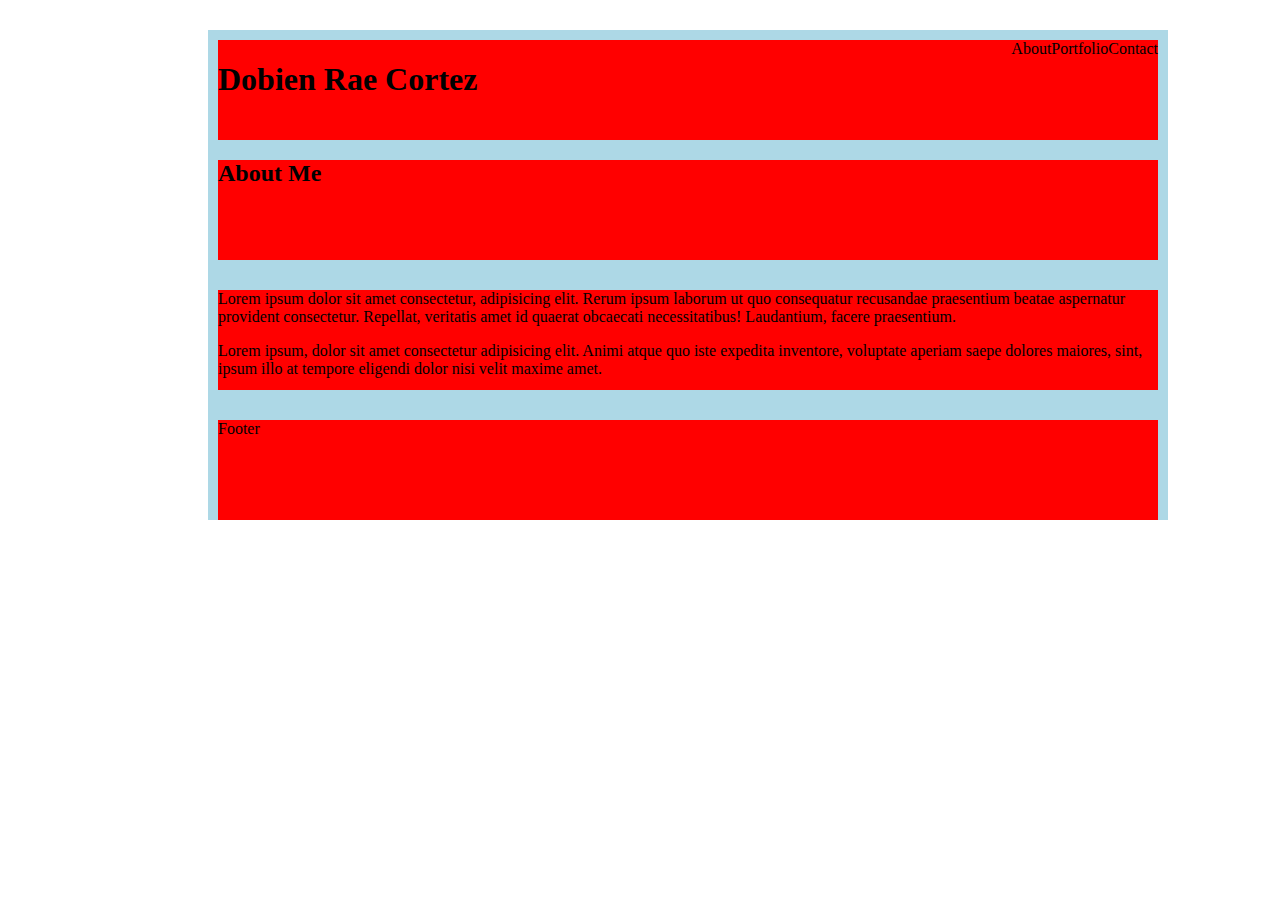
==== index.html @ 35819f3e "Layout" ====
<!DOCTYPE html>
<html lang="en">
    <head>
        <link rel="stylesheet" type="text/css" href="assets/css/indexStyle.css">
        <title>My Basic Portfolio</title>
    </head>
    <body>
        <div class="container">
            <!-- Top -->
            <div class="row top">
                <div class="name">
                    <h1>Dobien Rae Cortez</h1>
                </div>
                <div class="directory">
                    <div class="column">About</div>
                    <div class="column">Portfolio</div>
                    <div class="column">Contact</div>
                </div>
            </div>

            <!-- About me -->
            <div class="row">
                <h2>About Me</h2>
            </div>

            <!-- paragraph -->
            <div class="row">
                <div class="picture">

                </div>
                <p>
                    Lorem ipsum dolor sit amet consectetur, adipisicing elit. Rerum ipsum laborum ut quo consequatur recusandae praesentium beatae aspernatur provident consectetur. Repellat, veritatis amet id quaerat obcaecati necessitatibus! Laudantium, facere praesentium.
                </p>
                <p>
                    Lorem ipsum, dolor sit amet consectetur adipisicing elit. Animi atque quo iste expedita inventore, voluptate aperiam saepe dolores maiores, sint, ipsum illo at tempore eligendi dolor nisi velit maxime amet.
                </p>
            </div>

            <!-- footer -->
            <div class="row">
                Footer
            </div>
        </div>
    </body>
</html>
---- assets/css/indexStyle.css ----
.container{
    width: 960px;
    margin: 0px 200px 0px 200px;
    background-color: lightblue;
    position: relative;
}

.row{
    height: 100px;
    margin: 30px 10px 30px 10px;
    background-color: red;
}

.top{
    position: relative;
    top: 10px;
}

.name{
    float: left;
}

.directory{
    float: right;
}

.column{
    float: left;
}
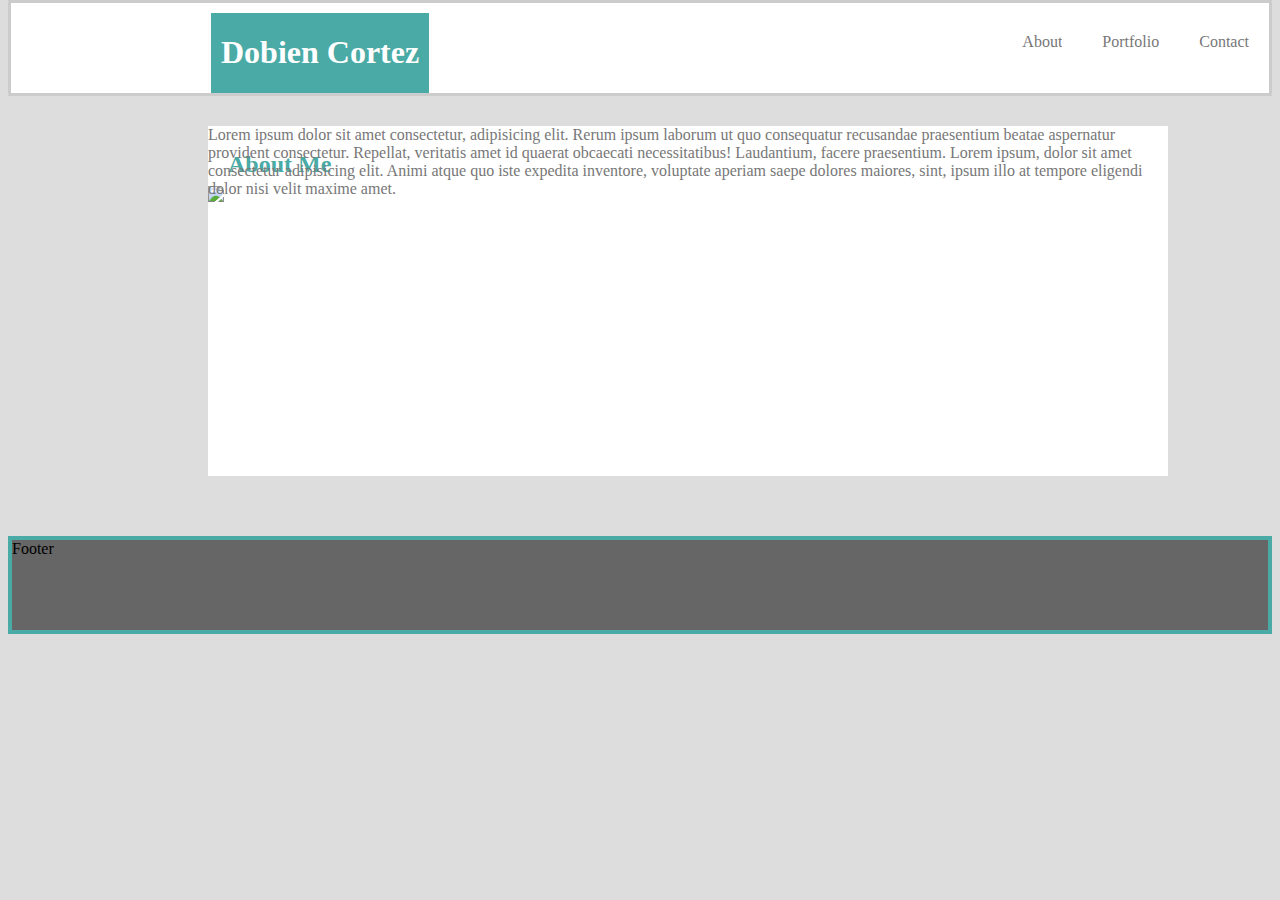
==== commit c6f44bbc: "Index Close" ====
--- a/index.html
+++ b/index.html
@@ -5,41 +5,41 @@
         <title>My Basic Portfolio</title>
     </head>
     <body>
+        <!-- <div class="container"> -->
+        <!-- Top -->
+        <div class="row top">
+            <div class="name">
+                <h1>Dobien Cortez</h1>
+            </div>
+            <div class="directory">
+                <div class="column">About</div>
+                <div class="column">Portfolio</div>
+                <div class="column">Contact</div>
+            </div>
+        </div>
         <div class="container">
-            <!-- Top -->
-            <div class="row top">
-                <div class="name">
-                    <h1>Dobien Rae Cortez</h1>
-                </div>
-                <div class="directory">
-                    <div class="column">About</div>
-                    <div class="column">Portfolio</div>
-                    <div class="column">Contact</div>
-                </div>
-            </div>
-
             <!-- About me -->
-            <div class="row">
+            <!-- <div class="row"> -->
                 <h2>About Me</h2>
-            </div>
+            <!-- </div> -->
 
             <!-- paragraph -->
             <div class="row">
-                <div class="picture">
-
-                </div>
+                <!-- <div class="picture"> -->
+                    <img src="https://via.placeholder.com/200">
+                <!-- </div> -->
                 <p>
                     Lorem ipsum dolor sit amet consectetur, adipisicing elit. Rerum ipsum laborum ut quo consequatur recusandae praesentium beatae aspernatur provident consectetur. Repellat, veritatis amet id quaerat obcaecati necessitatibus! Laudantium, facere praesentium.
-                </p>
-                <p>
+                <!-- </p>
+                <p> -->
                     Lorem ipsum, dolor sit amet consectetur adipisicing elit. Animi atque quo iste expedita inventore, voluptate aperiam saepe dolores maiores, sint, ipsum illo at tempore eligendi dolor nisi velit maxime amet.
                 </p>
             </div>
-
-            <!-- footer -->
-            <div class="row">
-                Footer
-            </div>
         </div>
+        <!-- footer -->
+        <footer>
+            Footer
+        </footer>
+    <!-- </div> -->
     </body>
 </html>--- a/assets/css/indexStyle.css
+++ b/assets/css/indexStyle.css
@@ -1,29 +1,85 @@
+body{
+    background-color: #dddddd;
+}
+
+h1{
+    margin-left: 10px;
+    margin-right: 10px;
+}
+
+h2{
+    position: absolute;
+    margin-top: 25px;
+    margin-left: 20px;
+    color: #4aaaa5;
+}
+
+p{
+    position: absolute;
+    margin-top: 0px;
+    color: #777777;
+    float: left;
+    overflow: auto;
+}
+
+footer{
+    height: 90px;
+    position: relative;
+    /* top: 110px; */
+    background-color: #666666;
+    border: 4px solid #4aaaa5;
+}
+
+img{
+    /* position: absolute; */
+    margin-top: 60px;
+    float: left;
+}
+
 .container{
     width: 960px;
-    margin: 0px 200px 0px 200px;
-    background-color: lightblue;
+    height: 350px;
+    margin-left: 200px;
+    margin-right: 200px;
+    margin-top: -30px;
+    margin-bottom: 60px;
+    background-color: #ffffff;
     position: relative;
 }
 
 .row{
-    height: 100px;
-    margin: 30px 10px 30px 10px;
-    background-color: red;
+    height: 90px;
+    margin-top: 30px;
+    background-color: #ffffff;
 }
 
 .top{
     position: relative;
-    top: 10px;
+    top: -30px;
+    background-color: #ffffff;
+    border: 3px solid #cccccc;
 }
 
 .name{
     float: left;
+    position: absolute;
+    margin-left: 200px;
+    margin-top: 10px;
+    background-color: #4aaaa5;
+    color: #ffffff;
 }
 
 .directory{
-    float: right;
+    position: absolute;
+    right: 0;
+    background-color:#ffffff;
 }
 
 .column{
     float: left;
+    height: 60px;
+    margin: 30px 20px 0px 20px;
+    background-color: #ffffff;
+    overflow: auto;
+    color: #777777;
 }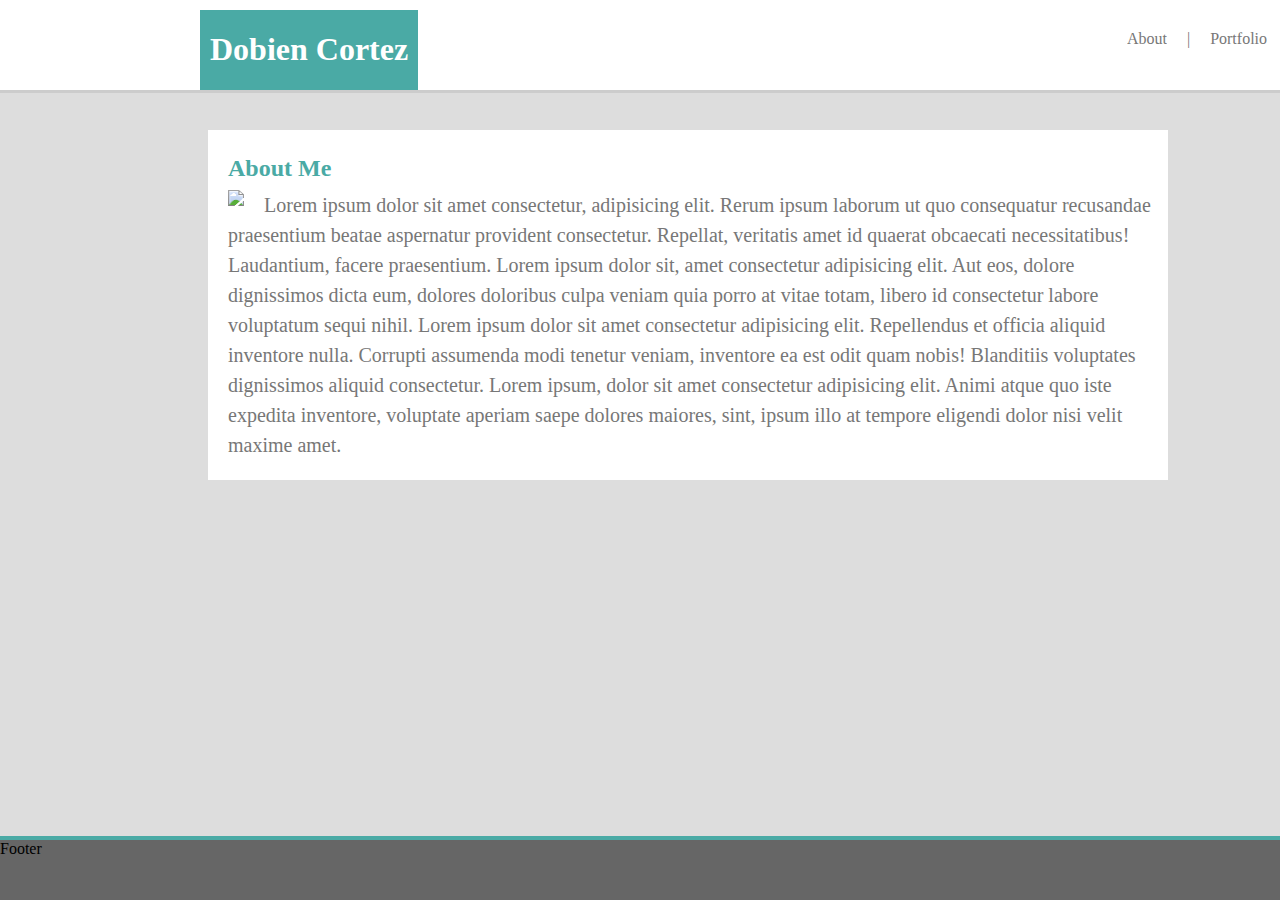
==== commit 7ce04dbe: "index temp done" ====
--- a/index.html
+++ b/index.html
@@ -13,25 +13,31 @@
             </div>
             <div class="directory">
                 <div class="column">About</div>
+                <div class="column">|</div>
                 <div class="column">Portfolio</div>
+                <div class="column">|</div>
                 <div class="column">Contact</div>
             </div>
         </div>
         <div class="container">
             <!-- About me -->
             <!-- <div class="row"> -->
-                <h2>About Me</h2>
+            <h2>About Me</h2>
             <!-- </div> -->
-
+                
             <!-- paragraph -->
+            <!-- <hr> -->
             <div class="row">
                 <!-- <div class="picture"> -->
+                <!-- </div> -->
+                
+                <p>
                     <img src="https://via.placeholder.com/200">
-                <!-- </div> -->
-                <p>
                     Lorem ipsum dolor sit amet consectetur, adipisicing elit. Rerum ipsum laborum ut quo consequatur recusandae praesentium beatae aspernatur provident consectetur. Repellat, veritatis amet id quaerat obcaecati necessitatibus! Laudantium, facere praesentium.
                 <!-- </p>
                 <p> -->
+                    Lorem ipsum dolor sit, amet consectetur adipisicing elit. Aut eos, dolore dignissimos dicta eum, dolores doloribus culpa veniam quia porro at vitae totam, libero id consectetur labore voluptatum sequi nihil.
+                    Lorem ipsum dolor sit amet consectetur adipisicing elit. Repellendus et officia aliquid inventore nulla. Corrupti assumenda modi tenetur veniam, inventore ea est odit quam nobis! Blanditiis voluptates dignissimos aliquid consectetur.
                     Lorem ipsum, dolor sit amet consectetur adipisicing elit. Animi atque quo iste expedita inventore, voluptate aperiam saepe dolores maiores, sint, ipsum illo at tempore eligendi dolor nisi velit maxime amet.
                 </p>
             </div>
--- a/assets/css/indexStyle.css
+++ b/assets/css/indexStyle.css
@@ -15,24 +15,33 @@
 }
 
 p{
-    position: absolute;
-    margin-top: 0px;
+    /* position: absolute; */
+    margin-top: 60px;
+    margin-left: 20px;
     color: #777777;
     float: left;
-    overflow: auto;
+    font-size: 20px;
+    line-height: 30px;
+    /* overflow: auto; */
 }
 
 footer{
-    height: 90px;
-    position: relative;
+    /* margin-top:60px; */
+    height: 60px;
+    width: 2000px;
+    position: fixed;
+    bottom: -4px;
+    left: -4px;
     /* top: 110px; */
     background-color: #666666;
     border: 4px solid #4aaaa5;
+    overflow: visible;
 }
 
 img{
     /* position: absolute; */
-    margin-top: 60px;
+    /* margin-top: 60px; */
+    margin-right: 20px;
     float: left;
 }
 
@@ -41,21 +50,32 @@
     height: 350px;
     margin-left: 200px;
     margin-right: 200px;
-    margin-top: -30px;
+    /* margin-top: -30px; */
+    margin-top: 130px;
     margin-bottom: 60px;
     background-color: #ffffff;
     position: relative;
 }
 
+/* .middle{
+    margin-top: 130px;
+} */
+
 .row{
+    /* position: fixed; */
     height: 90px;
     margin-top: 30px;
     background-color: #ffffff;
 }
 
 .top{
-    position: relative;
-    top: -30px;
+    position: fixed;
+    top:-3px;
+    left:-3px;
+    margin-top: 0px;
+    width: 1400px;
+    /* position: relative;
+    top: -30px; */
     background-color: #ffffff;
     border: 3px solid #cccccc;
 }
@@ -68,17 +88,25 @@
     background-color: #4aaaa5;
     color: #ffffff;
 }
+/* .new{
+    position: absolute;
+    background-color:red;
+    height: 90px;
+    width: 100px;
+    right: 0;
+} */
 
 .directory{
     position: absolute;
     right: 0;
+    margin-right:30px;
     background-color:#ffffff;
 }
 
 .column{
     float: left;
     height: 60px;
-    margin: 30px 20px 0px 20px;
+    margin: 30px 10px 0px 10px;
     background-color: #ffffff;
     overflow: auto;
     color: #777777;
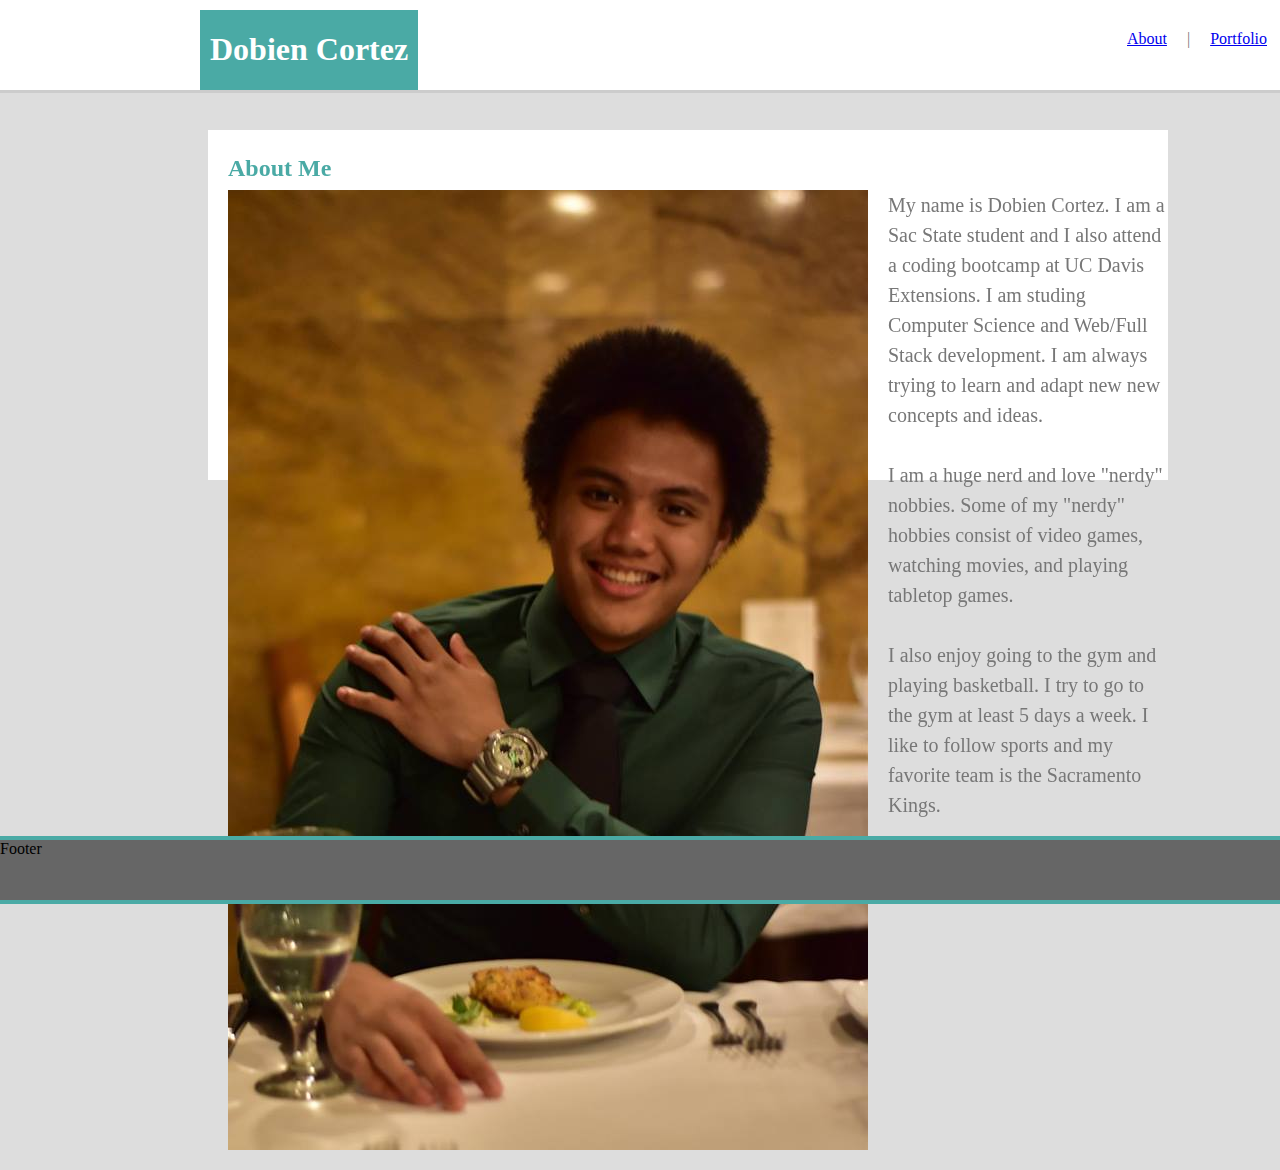
==== commit 815eed0e: "Finished about" ====
--- a/index.html
+++ b/index.html
@@ -2,43 +2,36 @@
 <html lang="en">
     <head>
         <link rel="stylesheet" type="text/css" href="assets/css/indexStyle.css">
-        <title>My Basic Portfolio</title>
+        <title>My Basic Portfolio: About</title>
     </head>
     <body>
-        <!-- <div class="container"> -->
         <!-- Top -->
         <div class="row top">
             <div class="name">
                 <h1>Dobien Cortez</h1>
             </div>
             <div class="directory">
-                <div class="column">About</div>
+                <div class="column"><a href="index.html" target="_blank">About</a></div>
                 <div class="column">|</div>
-                <div class="column">Portfolio</div>
+                <div class="column"><a href="portfolio.html" target="_blank">Portfolio</a></div>
                 <div class="column">|</div>
-                <div class="column">Contact</div>
+                <div class="column"><a href="contact.html" target="_blank">Contact</a></div>
             </div>
         </div>
         <div class="container">
             <!-- About me -->
-            <!-- <div class="row"> -->
             <h2>About Me</h2>
-            <!-- </div> -->
-                
-            <!-- paragraph -->
-            <!-- <hr> -->
             <div class="row">
-                <!-- <div class="picture"> -->
-                <!-- </div> -->
-                
                 <p>
-                    <img src="https://via.placeholder.com/200">
-                    Lorem ipsum dolor sit amet consectetur, adipisicing elit. Rerum ipsum laborum ut quo consequatur recusandae praesentium beatae aspernatur provident consectetur. Repellat, veritatis amet id quaerat obcaecati necessitatibus! Laudantium, facere praesentium.
-                <!-- </p>
-                <p> -->
-                    Lorem ipsum dolor sit, amet consectetur adipisicing elit. Aut eos, dolore dignissimos dicta eum, dolores doloribus culpa veniam quia porro at vitae totam, libero id consectetur labore voluptatum sequi nihil.
-                    Lorem ipsum dolor sit amet consectetur adipisicing elit. Repellendus et officia aliquid inventore nulla. Corrupti assumenda modi tenetur veniam, inventore ea est odit quam nobis! Blanditiis voluptates dignissimos aliquid consectetur.
-                    Lorem ipsum, dolor sit amet consectetur adipisicing elit. Animi atque quo iste expedita inventore, voluptate aperiam saepe dolores maiores, sint, ipsum illo at tempore eligendi dolor nisi velit maxime amet.
+                    <img src="assets/images/Dobien.jpeg">
+                    My name is Dobien Cortez. I am a Sac State student and I also attend
+                    a coding bootcamp at UC Davis Extensions. I am studing Computer Science 
+                    and Web/Full Stack development. I am always trying to learn and adapt new 
+                    new concepts and ideas. <br><br> I am a huge nerd and love "nerdy" nobbies. 
+                    Some of my "nerdy" hobbies consist of video games, watching movies, and 
+                    playing tabletop games. <br><br> I also enjoy going to the gym and playing 
+                    basketball. I try to go to the gym at least 5 days a week. I like to follow 
+                    sports and my favorite team is the Sacramento Kings. 
                 </p>
             </div>
         </div>
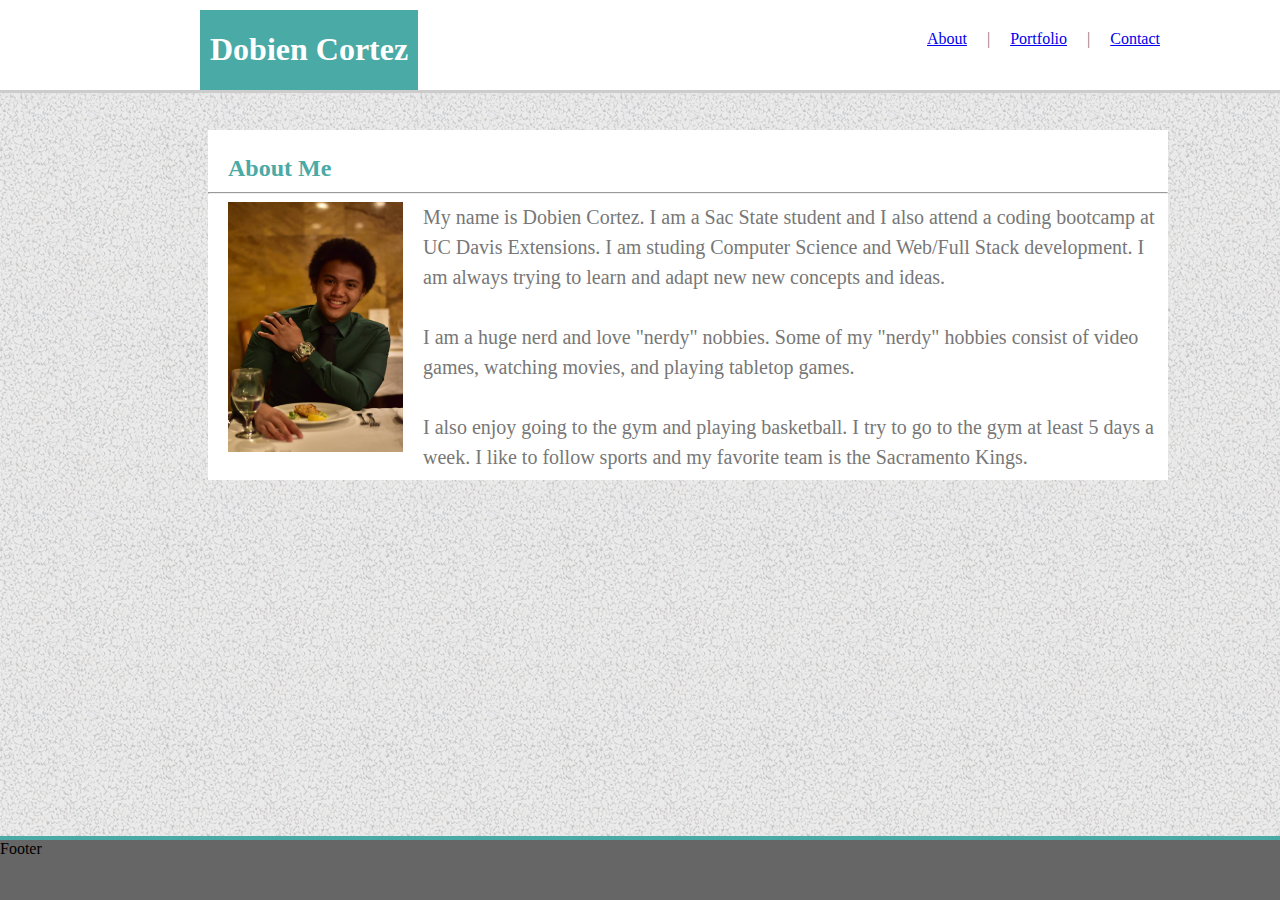
==== commit 9fb69fd1: "Needs some extra touch ups" ====
--- a/index.html
+++ b/index.html
@@ -4,23 +4,24 @@
         <link rel="stylesheet" type="text/css" href="assets/css/indexStyle.css">
         <title>My Basic Portfolio: About</title>
     </head>
-    <body>
+    <body background="assets/images/gravel.png">
         <!-- Top -->
         <div class="row top">
             <div class="name">
                 <h1>Dobien Cortez</h1>
             </div>
             <div class="directory">
-                <div class="column"><a href="index.html" target="_blank">About</a></div>
+                <div class="column"><a href="#">About</a></div>
                 <div class="column">|</div>
-                <div class="column"><a href="portfolio.html" target="_blank">Portfolio</a></div>
+                <div class="column"><a href="portfolio.html">Portfolio</a></div>
                 <div class="column">|</div>
-                <div class="column"><a href="contact.html" target="_blank">Contact</a></div>
+                <div class="column"><a href="contact.html">Contact</a></div>
             </div>
         </div>
         <div class="container">
             <!-- About me -->
             <h2>About Me</h2>
+            <br><br><br><hr>
             <div class="row">
                 <p>
                     <img src="assets/images/Dobien.jpeg">
--- a/assets/css/indexStyle.css
+++ b/assets/css/indexStyle.css
@@ -16,7 +16,7 @@
 
 p{
     /* position: absolute; */
-    margin-top: 60px;
+    margin-top: 0px;
     margin-left: 20px;
     color: #777777;
     float: left;
@@ -39,10 +39,10 @@
 }
 
 img{
-    /* position: absolute; */
-    /* margin-top: 60px; */
     margin-right: 20px;
     float: left;
+    height: 250px;
+    width: 175px;
 }
 
 .container{
@@ -50,21 +50,14 @@
     height: 350px;
     margin-left: 200px;
     margin-right: 200px;
-    /* margin-top: -30px; */
     margin-top: 130px;
     margin-bottom: 60px;
     background-color: #ffffff;
     position: relative;
 }
 
-/* .middle{
-    margin-top: 130px;
-} */
-
 .row{
-    /* position: fixed; */
     height: 90px;
-    margin-top: 30px;
     background-color: #ffffff;
 }
 
@@ -74,8 +67,6 @@
     left:-3px;
     margin-top: 0px;
     width: 1400px;
-    /* position: relative;
-    top: -30px; */
     background-color: #ffffff;
     border: 3px solid #cccccc;
 }
@@ -88,18 +79,11 @@
     background-color: #4aaaa5;
     color: #ffffff;
 }
-/* .new{
-    position: absolute;
-    background-color:red;
-    height: 90px;
-    width: 100px;
-    right: 0;
-} */
 
 .directory{
     position: absolute;
     right: 0;
-    margin-right:30px;
+    margin-right:230px;
     background-color:#ffffff;
 }
 
